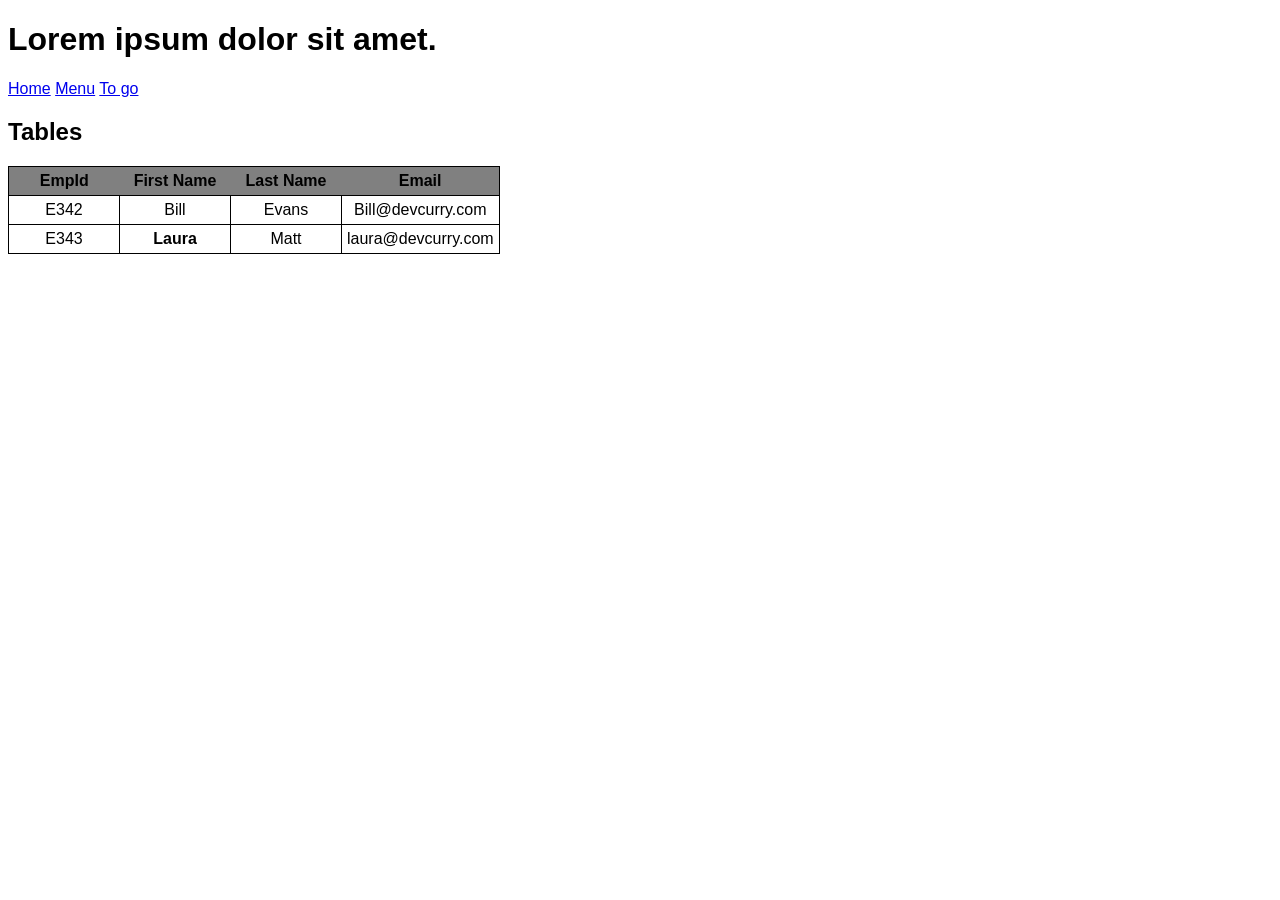
==== menu.html @ 6f392275 "tables" ====
<!DOCTYPE html>
<html lang="en">
<head>
    <meta charset="UTF-8">
    <meta name="viewport" content="width=device-width, initial-scale=1.0">
    <link rel="stylesheet" href="mystyle.css">
    <title>Document</title>
</head>
<body>
    <header>
        <div>
            <h1>Lorem ipsum dolor sit amet.</h1>
            <nav>
                <a href="index.html">Home</a>
                <a href="menu.html">Menu</a>
                <a href="togo.html">To go</a>
            </nav>
        </div>
    </header>
    <main>
        <h2>Tables</h2>

        <table>
            <thead>
                <tr>
                    <th>EmpId</th>
                    <th>First Name</th>
                    <th>Last Name</t>
                    <th>Email</th>
                </tr>
            </thead>
            <tbody>
                <tr>
                    <td>E342</td>
                    <td>Bill</td>
                    <td>Evans</td>
                    <td>Bill@devcurry.com</td>
                </tr>
                <tr>
                    <td>E343</td>
                    <td class="highlight">Laura</td>
                    <td>Matt</td>
                    <td>laura@devcurry.com</td>
                </tr>
            </tbody>
        </table>

    </main>
</body>
</html>
---- mystyle.css ----
body{
font-family: arial;
}

/*header*/

/*menu*/
table,td{
    border: 1px solid black;
    border-collapse: collapse;
}

td,th{
    padding: 5px;
    width: 100px;
    text-align: center;
}

th{
    background-color: gray;
}
.highlight{
    font-weight: bold;
}
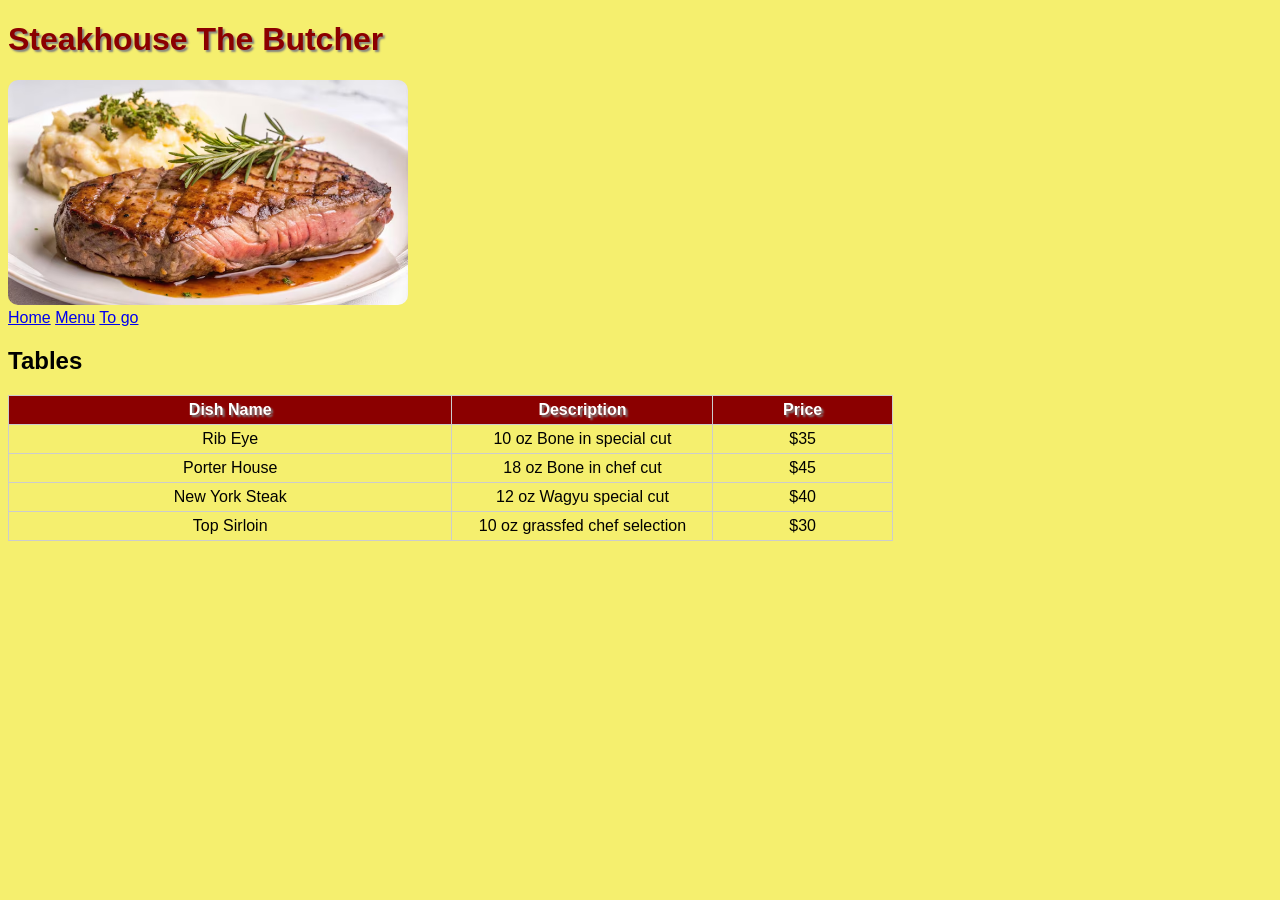
==== commit 45759219: "added a new table" ====
--- a/menu.html
+++ b/menu.html
@@ -4,12 +4,13 @@
     <meta charset="UTF-8">
     <meta name="viewport" content="width=device-width, initial-scale=1.0">
     <link rel="stylesheet" href="mystyle.css">
-    <title>Document</title>
+    <title>Restaurant</title>
 </head>
 <body>
     <header>
         <div>
-            <h1>Lorem ipsum dolor sit amet.</h1>
+            <h1>Steakhouse The Butcher</h1>
+            <img src="steak.jpg" alt="Grilled Rib Eye Steak" class="steak">
             <nav>
                 <a href="index.html">Home</a>
                 <a href="menu.html">Menu</a>
@@ -23,24 +24,31 @@
         <table>
             <thead>
                 <tr>
-                    <th>EmpId</th>
-                    <th>First Name</th>
-                    <th>Last Name</t>
-                    <th>Email</th>
+                    <th>Dish Name</th>
+                    <th>Description</th>
+                    <th>Price</th>
                 </tr>
             </thead>
             <tbody>
                 <tr>
-                    <td>E342</td>
-                    <td>Bill</td>
-                    <td>Evans</td>
-                    <td>Bill@devcurry.com</td>
+                    <td>Rib Eye</td>
+                    <td>10 oz Bone in special cut</td>
+                    <td>$35</td>
                 </tr>
                 <tr>
-                    <td>E343</td>
-                    <td class="highlight">Laura</td>
-                    <td>Matt</td>
-                    <td>laura@devcurry.com</td>
+                    <td>Porter House</td>
+                    <td> 18 oz Bone in chef cut</td>
+                    <td>$45</td>
+                </tr>
+                <tr>
+                    <td>New York Steak</td>
+                    <td> 12 oz Wagyu special cut</td>
+                    <td>$40</td>
+                </tr>
+                <tr>
+                    <td>Top Sirloin</td>
+                    <td> 10 oz grassfed chef selection</td>
+                    <td>$30</td>
                 </tr>
             </tbody>
         </table>
--- a/mystyle.css
+++ b/mystyle.css
@@ -1,24 +1,41 @@
 body{
-font-family: arial;
+font-family: Arial, sans-serif;
+background-color: #f5ef6e;
 }
 
 /*header*/
-
+h1{
+    color: #8b0000;
+    text-shadow: 2px 2px 2px gray;
+}
 /*menu*/
-table,td{
-    border: 1px solid black;
+table{
     border-collapse: collapse;
+    width: 70%;
+    box-shadow: 0px 4px 10px rgba (0,0,0,0,2);
 }
 
 td,th{
+    border: 1px solid #ccc;
     padding: 5px;
-    width: 100px;
     text-align: center;
 }
-
+td:nth-child(2){
+    width: 250px;
+    white-space: nowrap;
+    text-align: center;
+}
 th{
-    background-color: gray;
+    background-color: #8b0000;
+    text-shadow: 2px 2px 2px gray;
+    color: white;
 }
 .highlight{
     font-weight: bold;
+}
+.steak{
+    width: 50%;
+    max-width: 400px;
+    height: auto;
+    border-radius: 10px;
 }
